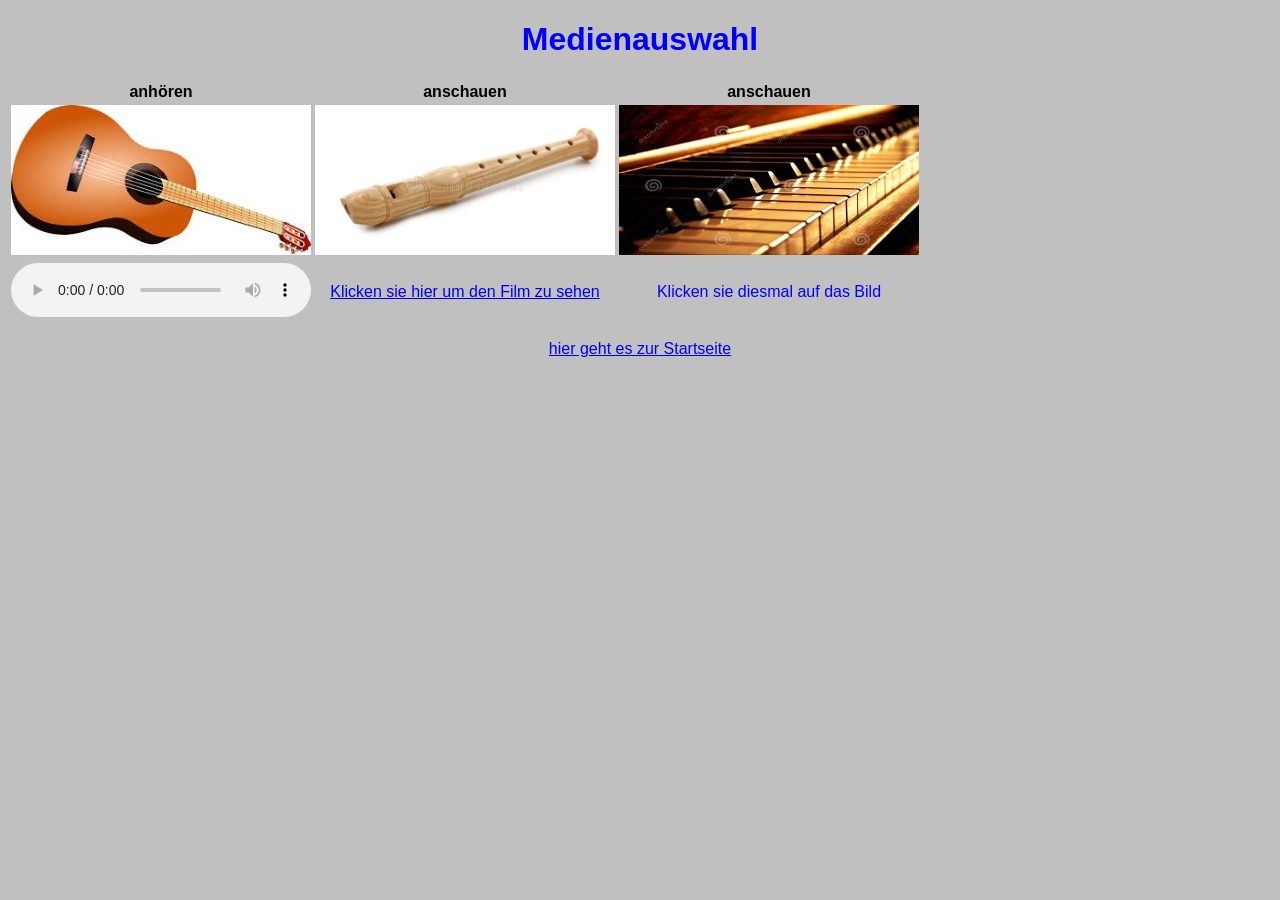
==== index.html @ f269afb7 "Add files via upload" ====
<!DOCTYPE html>
<html lang="en">
<head>
    <meta charset="UTF-8">
    <meta name="viewport" content="width=device-width, initial-scale=1.0">
    <title>world of music - Medienseite</title>
    <link rel="stylesheet" href="medienseite.css" type="text/css">
</head>
<body>
    <h1>Medienauswahl</h1>
        <table>
            <tr>
                <th>anhören</th>
                <th>anschauen</th>
                <th>anschauen</th>
            </tr>
            <tr>
                <td><img src="gitarre.jpg" alt="gitarre" title="Gitarre"></td>
                <td><img src="floete.jpg" alt="flöte" title="Flöte"></td>
                <td><a href="mp4/alle_meine_entchen_klavier.mp4"><img src="klavier.jpg"></a></td>
            </tr>
            <tr>
                <td>
                    <audio controls>
                    <source src="mp3/alle_meine_entchen_gitarre.mp3"/>
                    </audio>
                </td>
                <td>
                    <a href="mp4/alle_meine_entchen_floete.mp4">Klicken sie hier um den Film zu sehen</a>
                </td>
                <td>
                    Klicken sie diesmal auf das Bild
                </td>
            </tr>            
        </table>
    <p>
    </p>
    <a href="musikschule.html">hier geht es zur Startseite</a>
</body>
</html>
---- medienseite.css ----
h1          {
            color: blue;
            text-align: center
            }
body        {background-color:silver;
            font-family: Arial;
            text-align: center
            }
td          {color: blue
            }
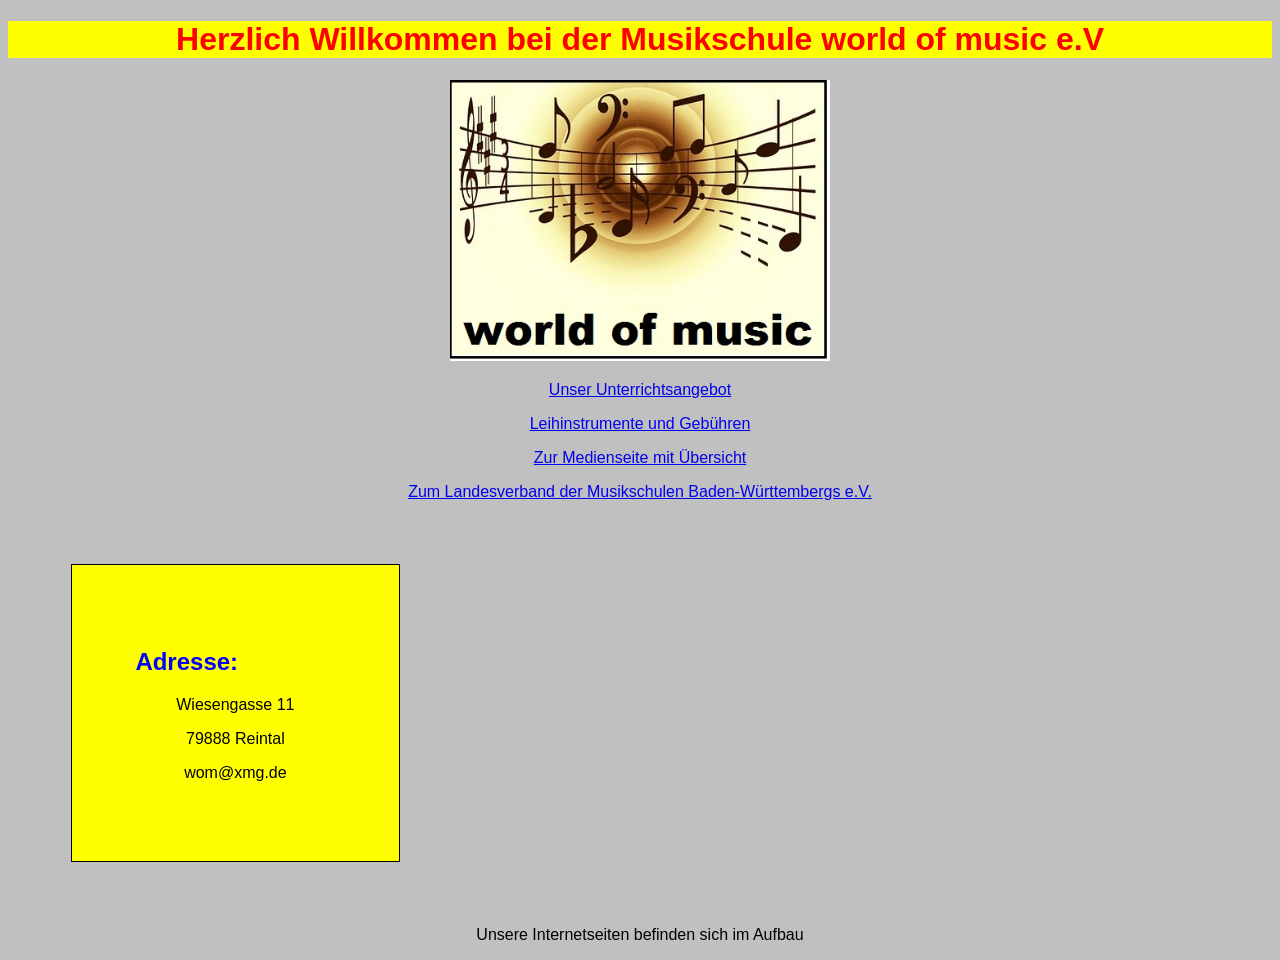
==== commit d76001e5: "Add files via upload" ====
--- a/index.html
+++ b/index.html
@@ -3,38 +3,22 @@
 <head>
     <meta charset="UTF-8">
     <meta name="viewport" content="width=device-width, initial-scale=1.0">
-    <title>world of music - Medienseite</title>
-    <link rel="stylesheet" href="medienseite.css" type="text/css">
+    <title>world of music - Startseite</title>
+    <link rel="stylesheet" href="format.css" type="text/css">
 </head>
 <body>
-    <h1>Medienauswahl</h1>
-        <table>
-            <tr>
-                <th>anhören</th>
-                <th>anschauen</th>
-                <th>anschauen</th>
-            </tr>
-            <tr>
-                <td><img src="gitarre.jpg" alt="gitarre" title="Gitarre"></td>
-                <td><img src="floete.jpg" alt="flöte" title="Flöte"></td>
-                <td><a href="mp4/alle_meine_entchen_klavier.mp4"><img src="klavier.jpg"></a></td>
-            </tr>
-            <tr>
-                <td>
-                    <audio controls>
-                    <source src="mp3/alle_meine_entchen_gitarre.mp3"/>
-                    </audio>
-                </td>
-                <td>
-                    <a href="mp4/alle_meine_entchen_floete.mp4">Klicken sie hier um den Film zu sehen</a>
-                </td>
-                <td>
-                    Klicken sie diesmal auf das Bild
-                </td>
-            </tr>            
-        </table>
-    <p>
-    </p>
-    <a href="musikschule.html">hier geht es zur Startseite</a>
+    <h1>Herzlich Willkommen bei der Musikschule world of music e.V</h1>
+    <img src="logo.jpg" alt = "Vereinslogo"  title = "Unser neues Vereinslogo"  width="30% height=auto"> 
+    <p><a href="unterricht.html">Unser Unterrichtsangebot</a>
+    <p><a href="leihinstrumente.html">Leihinstrumente und Gebühren</a></p>
+    <p><a href="medienseite.html">Zur Medienseite mit Übersicht</a></p>
+    <p><a href="http://musikschulen-bw.de">Zum Landesverband der Musikschulen Baden-Württembergs e.V.</a>
+    <div class="box">
+    <h2>Adresse:</h2>
+    <p>Wiesengasse 11</p>
+    <p>79888 Reintal</p>
+    <p>wom@xmg.de</p>
+    </div>
+    <p>Unsere Internetseiten befinden sich im Aufbau</p>
 </body>
 </html>
--- a/format.css
+++ b/format.css
@@ -0,0 +1,24 @@
+/* DATEI: format.css */
+h1      { 
+           color:            red;
+           background-color: yellow
+        }
+h2      {
+        color: blue;
+        text-align: left
+        }
+body    {   background-color:silver;
+            font-family: Arial;
+            text-align: center
+        }
+ol	{
+	list-style-type:  decimal; 
+        text-align: left;
+        }
+.box    {border: 1px solid;
+        width: 200px;
+        height: auto;
+        padding: 5%;
+        margin: 5%;
+        background-color: yellow;
+        }
